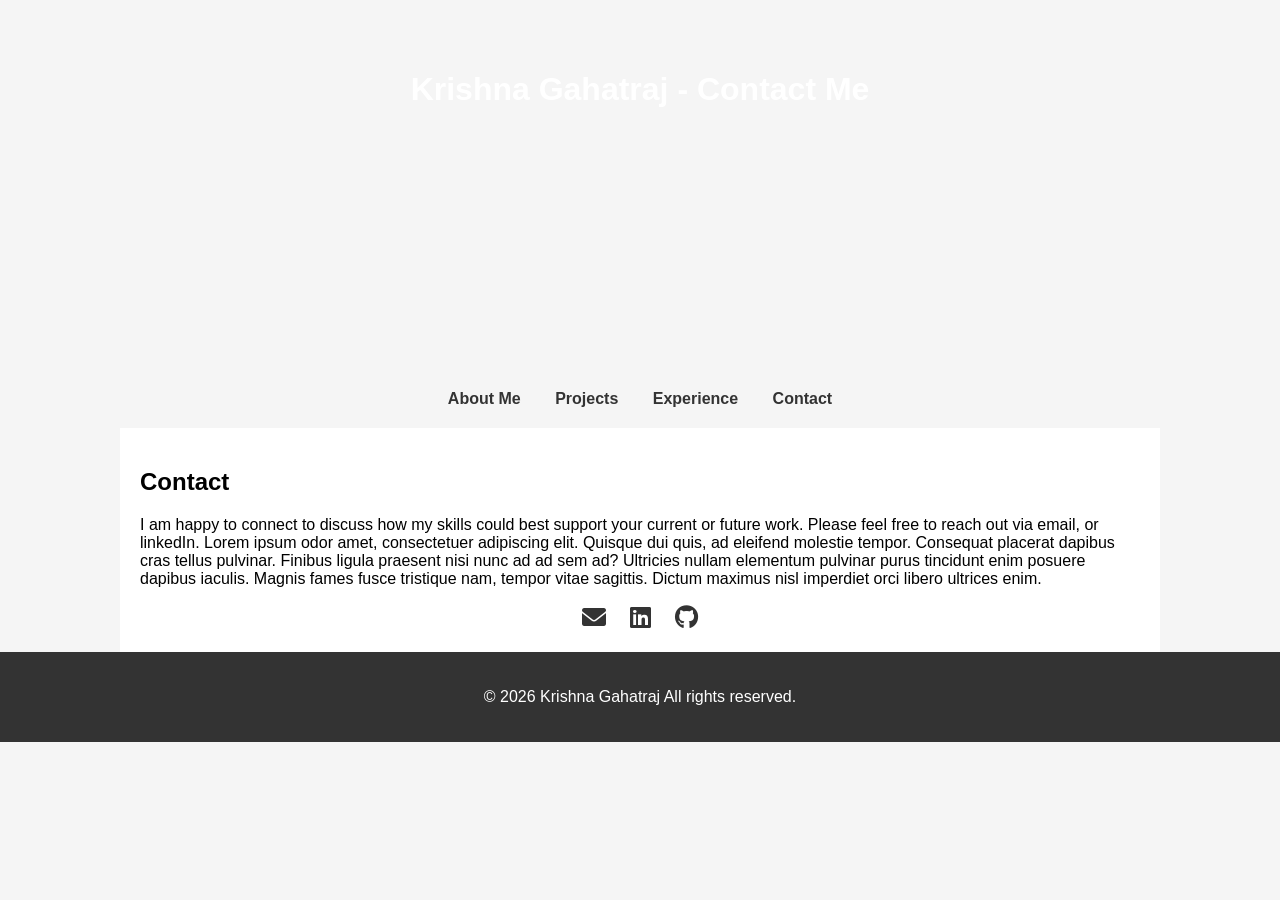
==== contact.html @ 48abfb1f "Change contact page author to Krishna Gahatraj Updated the contact page to reflect new author inform" ====
<!DOCTYPE html>
<html lang="en">
<head>
    <meta charset="UTF-8">
    <meta name="viewport" content="width=device-width, initial-scale=1.0">
    <title>Contact Me | Krishna Gahatraj</title>
    <link rel="apple-touch-icon" sizes="180x180" href="images/apple-touch-icon.png">
    <link rel="icon" type="image/png" sizes="32x32" href="images/favicon-32x32.png">
    <link rel="icon" type="image/png" sizes="16x16" href="images/favicon-16x16.png">
    <link rel="manifest" href="images/site.webmanifest">
    <style>
        body {
            font-family: Arial, sans-serif;
            margin: 0;
            padding: 0;
            background-color: #f5f5f5;
        }
        header {
            height: 30vh;
            background-image: url('images/UTK_zoom.jpg');
            background-size: cover;
            background-position: center 10%;
            color: white;
            padding: 50px 0;
            text-align: center;
        }
        nav {
            margin: 20px 0;
            text-align: center;
        }
        nav a {
            margin: 0 15px;
            color: #333;
            text-decoration: none;
            font-weight: bold;
        }
        nav a:hover {
            color: #4CAF50;
        }
        section {
            padding: 20px;
            max-width: 1000px;
            margin: 0 auto;
            background-color: white;
        }
        footer {
            text-align: center;
            padding: 20px;
            background-color: #333;
            color: white;
        }
    /* Add styles for social icons */
    .social-icons a {
      color: #333; /* Icon color */
      font-size: 24px; /* Icon size */
      margin: 0 10px; /* Spacing between icons */
      text-decoration: none; /* Remove underline */
      transition: color 0.3s; /* Smooth hover effect */
    }

    .social-icons a:hover {
      color: #0077b5; /* Change color on hover, e.g., LinkedIn blue */
    }

    .header {
  background-color: #f4f4f4;
  padding: 20px;
  text-align: center; /* Centers the block-level .social-icons element */
}

.social-icons {
  width: 200px; /* Set a fixed width */
  margin: 0 auto; /* Centers the element */
  text-align: center; /* Centers the icons within the element */
}



    
    </style>

<link rel="stylesheet" href="https://cdnjs.cloudflare.com/ajax/libs/font-awesome/6.0.0-beta3/css/all.min.css">
</head>
<body>
    <header>
        <h1>Krishna Gahatraj - Contact Me</h1>
    </header>

    <nav>
        <a href="about.html">About Me</a>
        <a href="projects.html">Projects</a>
        <a href="experience.html">Experience</a>
        <a href="contact.html">Contact</a>
    </nav>

    <section>
        <h2>Contact</h2>
        <p>I am happy to connect to discuss how my skills could best support your current or future work.

            Please feel free to reach out via email, or linkedIn.

            Lorem ipsum odor amet, consectetuer adipiscing elit. Quisque dui quis, ad eleifend molestie tempor. Consequat placerat dapibus cras tellus pulvinar. Finibus ligula praesent nisi nunc ad ad sem ad? Ultricies nullam elementum pulvinar purus tincidunt enim posuere dapibus iaculis. Magnis fames fusce tristique nam, tempor vitae sagittis. Dictum maximus nisl imperdiet orci libero ultrices enim.
        </p>

        <div class="social-icons">
            <a href="mailto:your-email@example.com" target="_blank"><i class="fas fa-envelope"></i></a>
            <a href="https://www.linkedin.com/in/your-profile" target="_blank"><i class="fab fa-linkedin"></i></a>
            <a href="https://github.com/your-username" target="_blank"><i class="fab fa-github"></i></a>
          </div>
    </section>

    <footer>
        <p>&copy; 2026 Krishna Gahatraj All rights reserved.</p>
    </footer>
</body>
</html>
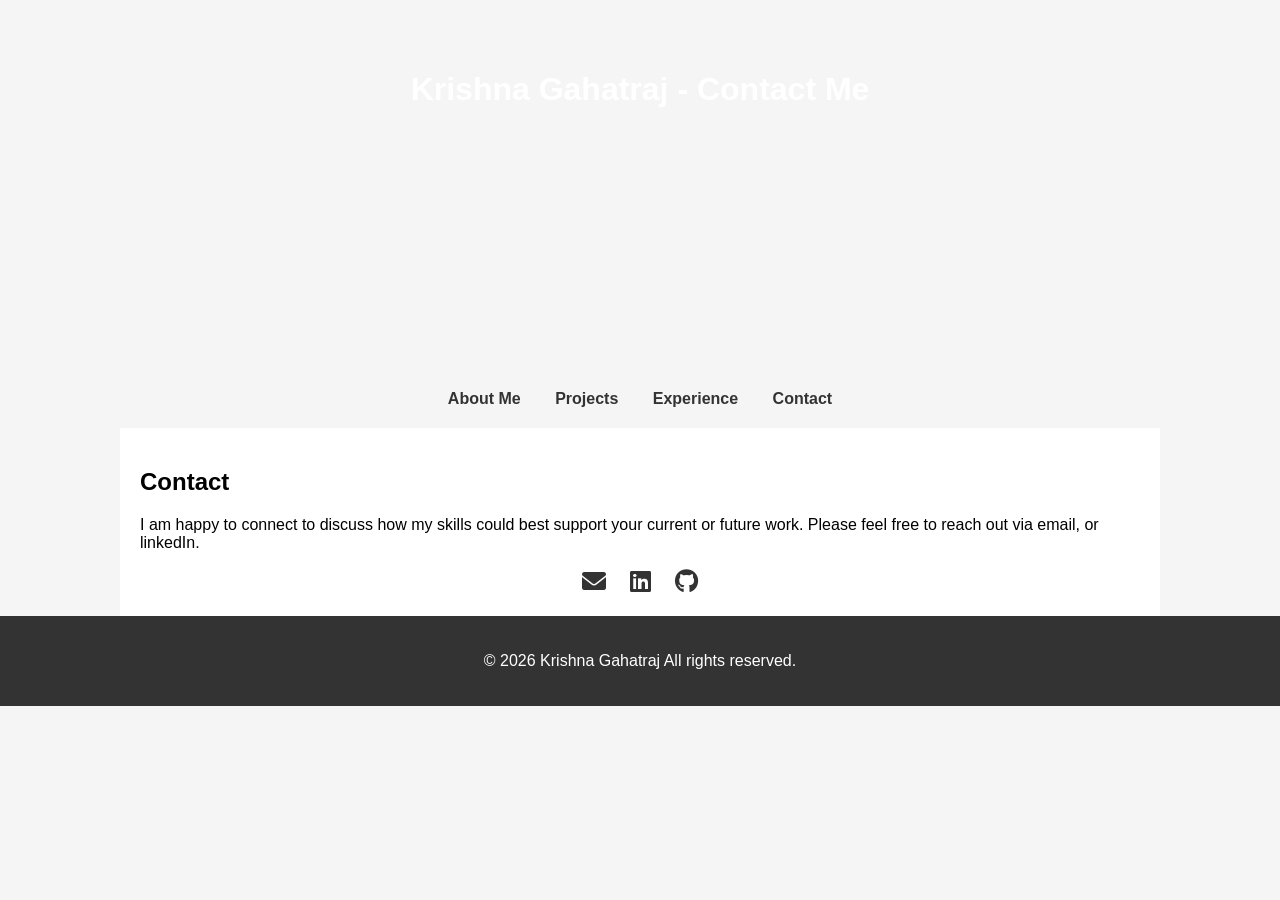
==== commit f8b2dddb: "Fix HTML structure and formatting in contact.html" ====
--- a/contact.html
+++ b/contact.html
@@ -99,13 +99,12 @@
 
             Please feel free to reach out via email, or linkedIn.
 
-            Lorem ipsum odor amet, consectetuer adipiscing elit. Quisque dui quis, ad eleifend molestie tempor. Consequat placerat dapibus cras tellus pulvinar. Finibus ligula praesent nisi nunc ad ad sem ad? Ultricies nullam elementum pulvinar purus tincidunt enim posuere dapibus iaculis. Magnis fames fusce tristique nam, tempor vitae sagittis. Dictum maximus nisl imperdiet orci libero ultrices enim.
-        </p>
+          
 
         <div class="social-icons">
-            <a href="mailto:your-email@example.com" target="_blank"><i class="fas fa-envelope"></i></a>
-            <a href="https://www.linkedin.com/in/your-profile" target="_blank"><i class="fab fa-linkedin"></i></a>
-            <a href="https://github.com/your-username" target="_blank"><i class="fab fa-github"></i></a>
+            <a href="mailto:kgahatra@vols.utk.edu" target="_blank"><i class="fas fa-envelope"></i></a>
+            <a href="https://www.linkedin.com/in/krishna-gahatraj-1ba777229/" target="_blank"><i class="fab fa-linkedin"></i></a>
+            <a href="https://github.com/krishnagahatraj64" target="_blank"><i class="fab fa-github"></i></a>
           </div>
     </section>
 
